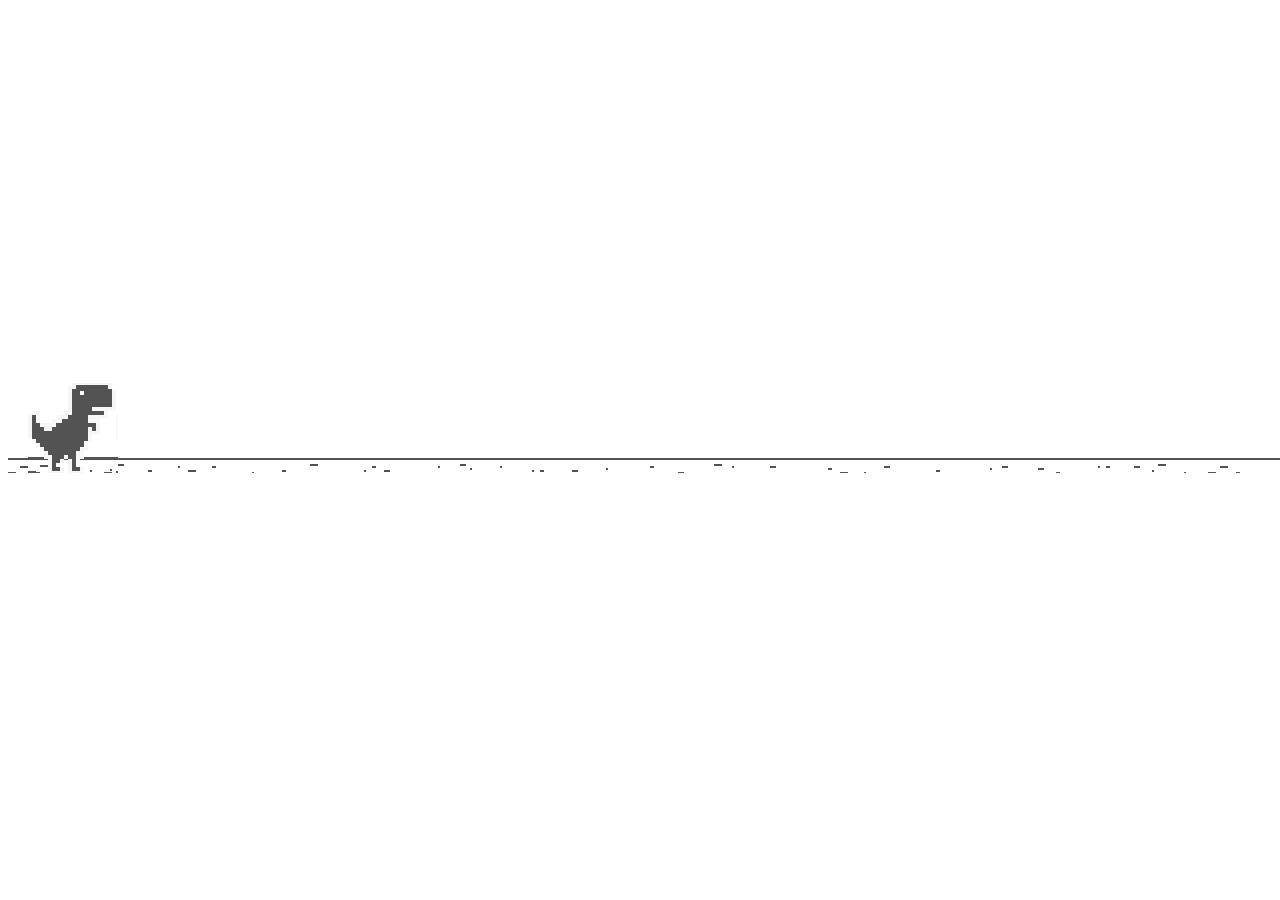
==== igrice/igricapetar/index.html @ e6034bd0 "napravljen dinosaurus koji skace i pozadina se pomera" ====
<html>
    <head>
        <meta charset="UTF-8">
        <title>dino run</title>
        <link rel="stylesheet" href="style.css">
        <script src="app.js"></script>

    </head>

    <body>
        <div id="pustinja">
            <h2 id="alert"></h2>
            <div class="grid">
                <div class="dino"></div>
            </div>
        </div>

    </body>
</html>
---- igrice/igricapetar/style.css ----
@keyframes slideleft{
    from{
        background-position:0%;
    }
    to{
        background-position:70000%;
    }
}
#pustinja{
    position:absolute;
    background-image: url('zemlja.png');
    width: 100%;
    height: 23px;
    top: 50%;
    animation: slideleft 1000s linear infinite;
}
.dino{
    position:absolute;
    background-image: url('dino.png');
    width: 90px;
    height: 90px;
    bottom: 0;
    left:20px;
}
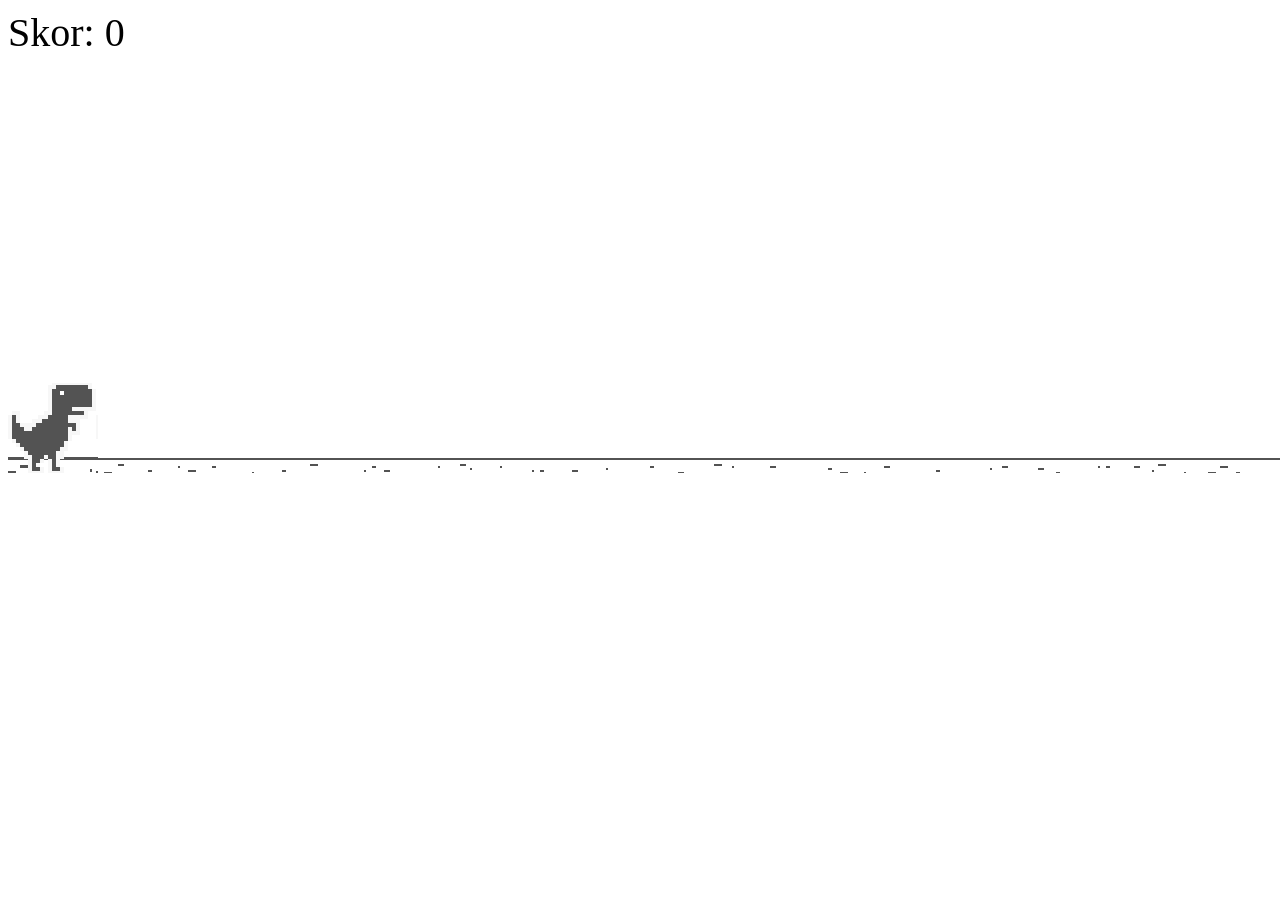
==== commit 7e010976: "dodati kaktusi i play again dugme" ====
--- a/igrice/igricapetar/index.html
+++ b/igrice/igricapetar/index.html
@@ -9,7 +9,9 @@
 
     <body>
         <div id="pustinja">
-            <h2 id="alert"></h2>
+            <h2 id="kraj"></h2>
+            <button id="igrajPonovo" hidden>Igraj ponovo</button>
+            <p id="skor"></p>
             <div class="grid">
                 <div class="dino"></div>
             </div>
--- a/igrice/igricapetar/style.css
+++ b/igrice/igricapetar/style.css
@@ -5,6 +5,9 @@
     to{
         background-position:70000%;
     }
+}
+body{
+    overflow: hidden;
 }
 #pustinja{
     position:absolute;
@@ -20,5 +23,28 @@
     width: 90px;
     height: 90px;
     bottom: 0;
-    left:20px;
+}
+.kaktus{
+    position:absolute;
+    background-image: url('kaktus.png');
+    width: 50px;
+    height: 95px;
+    bottom: 0;
+}
+#kraj{
+    font-size: 50px;
+    color: red;
+    position:fixed;
+    top:5px;
+}
+#igrajPonovo{
+    position: fixed;
+    top: 110px;
+    font-size: 20px;
+    padding: 7px 15px;
+}
+#skor{
+    position: fixed;
+    top: -31px;
+    font-size: 40px;
 }
